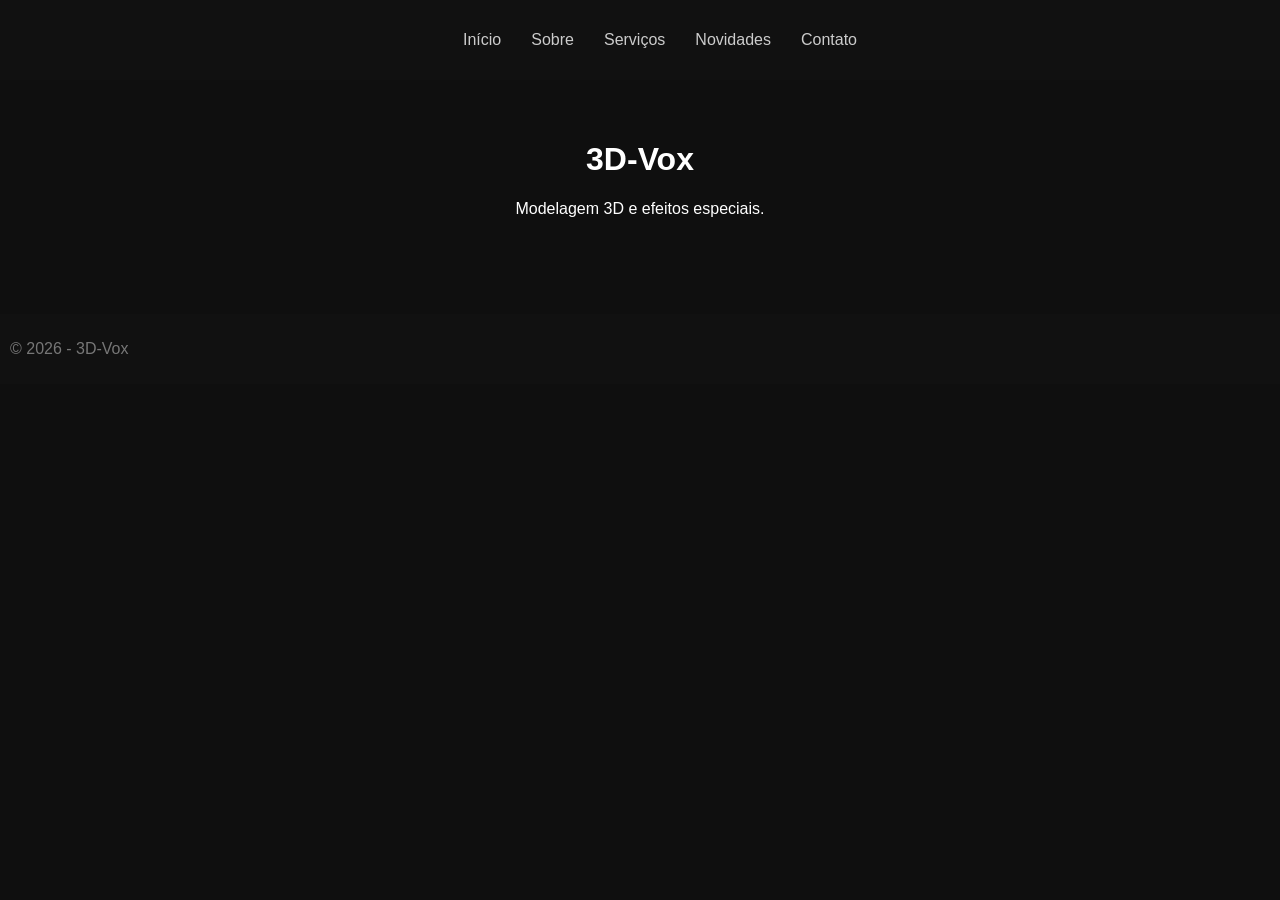
==== index.html @ 21febd4f "initial" ====
<!DOCTYPE html><html><head><meta charset='UTF-8'><link rel='stylesheet' href='style.css'></head><body><header><nav><ul><li><a href='index.html'>Início</a></li><li><a href='sobre.html'>Sobre</a></li><li><a href='produtos.html'>Serviços</a></li><li><a href='novidades.html'>Novidades</a></li><li><a href='contato.html'>Contato</a></li></ul></nav></header><main class='container'><h1>3D-Vox</h1><p>Modelagem 3D e efeitos especiais.</p></main><footer><p>© 2026 - 3D-Vox</p></footer><script src='script.js'></script></body></html>
---- style.css ----
body{margin:0;font-family:sans-serif;background:#0f0f0f;color:#fff}header{background:#111;padding:15px}nav ul{display:flex;justify-content:center;list-style:none}nav ul li{margin:0 15px}nav ul li a{color:#ccc;text-decoration:none}nav ul li a:hover{color:#00ffd5}.container{max-width:1000px;margin:auto;padding:40px;text-align:center}.grid{display:grid;grid-template-columns:repeat(auto-fit,minmax(250px,1fr));gap:20px}.card{background:#1a1a1a;border-radius:10px;overflow:hidden;transition:.3s}.card:hover{transform:scale(1.05)}.card img{width:100%}footer{background:#111;padding:10px;color:#777;margin-top:40px}button{padding:10px;background:#00ffd5;border:none;cursor:pointer}
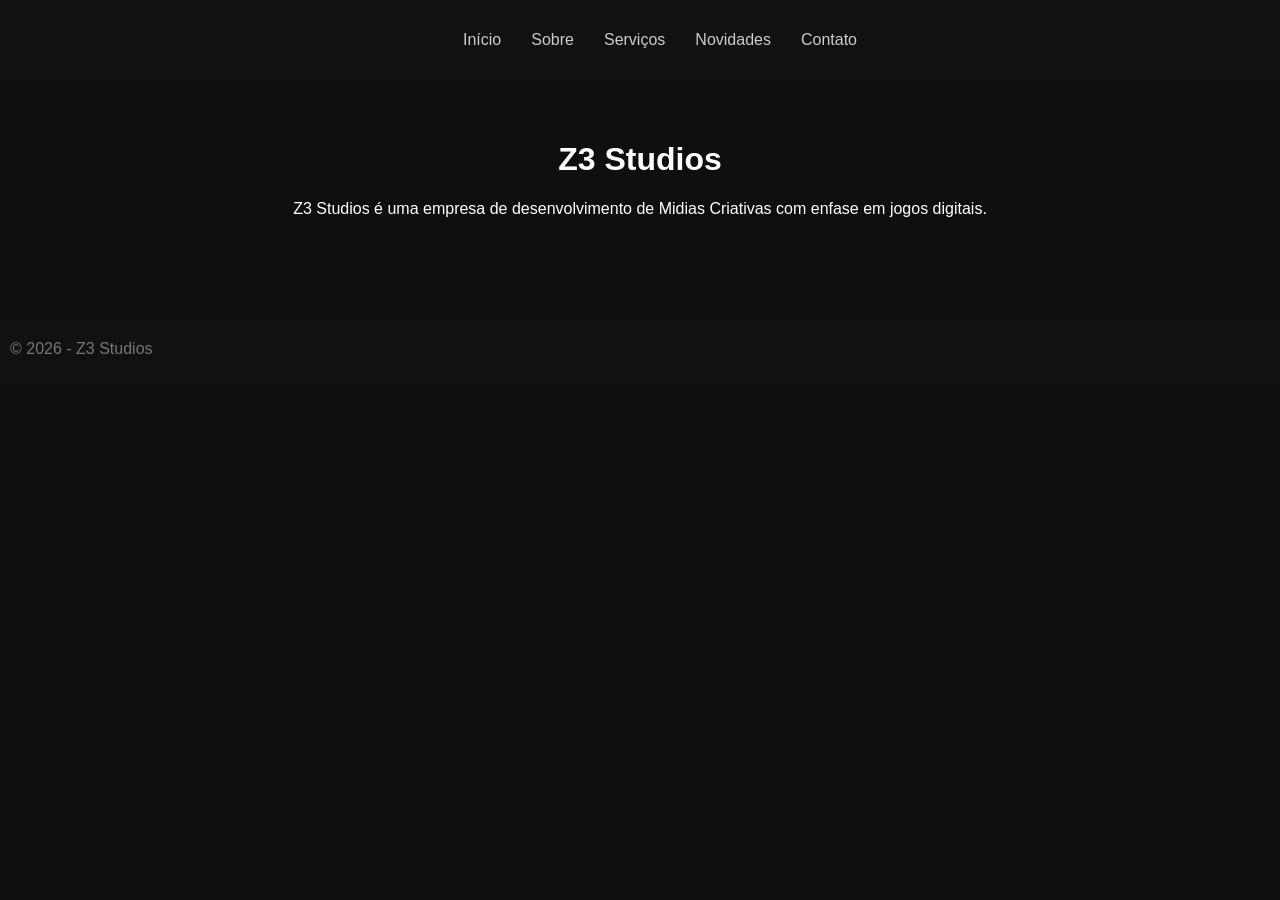
==== commit 864ea2bd: "1 - z3 trocado + functions" ====
--- a/index.html
+++ b/index.html
@@ -1 +1,34 @@
-<!DOCTYPE html><html><head><meta charset='UTF-8'><link rel='stylesheet' href='style.css'></head><body><header><nav><ul><li><a href='index.html'>Início</a></li><li><a href='sobre.html'>Sobre</a></li><li><a href='produtos.html'>Serviços</a></li><li><a href='novidades.html'>Novidades</a></li><li><a href='contato.html'>Contato</a></li></ul></nav></header><main class='container'><h1>3D-Vox</h1><p>Modelagem 3D e efeitos especiais.</p></main><footer><p>© 2026 - 3D-Vox</p></footer><script src='script.js'></script></body></html>+<!DOCTYPE html>
+<html>
+
+<head>
+    <meta charset='UTF-8'>
+    <link rel='stylesheet' href='style.css'>
+</head>
+
+<body>
+    <header>
+        <nav>
+            <ul>
+                <li><a href='index.html'>Início</a></li>
+                <li><a href='sobre.html'>Sobre</a></li>
+                <li><a href='produtos.html'>Serviços</a></li>
+                <li><a href='novidades.html'>Novidades</a></li>
+                <li><a href='contato.html'>Contato</a></li>
+            </ul>
+        </nav>
+    </header>
+
+    <main class='container'>
+        <h1>Z3 Studios</h1>
+        <p>Z3 Studios é uma empresa de desenvolvimento de Midias Criativas com enfase em jogos digitais.</p>
+    </main>
+
+    <footer>
+        <p>© 2026 - Z3 Studios</p>
+    </footer>
+
+    <script src='script.js'></script>
+</body>
+
+</html>
--- a/style.css
+++ b/style.css
@@ -1 +1,72 @@
-body{margin:0;font-family:sans-serif;background:#0f0f0f;color:#fff}header{background:#111;padding:15px}nav ul{display:flex;justify-content:center;list-style:none}nav ul li{margin:0 15px}nav ul li a{color:#ccc;text-decoration:none}nav ul li a:hover{color:#00ffd5}.container{max-width:1000px;margin:auto;padding:40px;text-align:center}.grid{display:grid;grid-template-columns:repeat(auto-fit,minmax(250px,1fr));gap:20px}.card{background:#1a1a1a;border-radius:10px;overflow:hidden;transition:.3s}.card:hover{transform:scale(1.05)}.card img{width:100%}footer{background:#111;padding:10px;color:#777;margin-top:40px}button{padding:10px;background:#00ffd5;border:none;cursor:pointer}+body {
+    margin: 0;
+    font-family: sans-serif;
+    background: #0f0f0f;
+    color: #fff;
+}
+
+header {
+    background: #111;
+    padding: 15px;
+}
+
+nav ul {
+    display: flex;
+    justify-content: center;
+    list-style: none;
+}
+
+nav ul li {
+    margin: 0 15px;
+}
+
+nav ul li a {
+    color: #ccc;
+    text-decoration: none;
+}
+
+nav ul li a:hover {
+    color: #00ffd5;
+}
+
+.container {
+    max-width: 1000px;
+    margin: auto;
+    padding: 40px;
+    text-align: center;
+}
+
+.grid {
+    display: grid;
+    grid-template-columns: repeat(auto-fit, minmax(250px, 1fr));
+    gap: 20px;
+}
+
+.card {
+    background: #1a1a1a;
+    border-radius: 10px;
+    overflow: hidden;
+    transition: .3s;
+}
+
+.card:hover {
+    transform: scale(1.05);
+}
+
+.card img {
+    width: 100%;
+}
+
+footer {
+    background: #111;
+    padding: 10px;
+    color: #777;
+    margin-top: 40px;
+}
+
+button {
+    padding: 10px;
+    background: #00ffd5;
+    border: none;
+    cursor: pointer;
+}
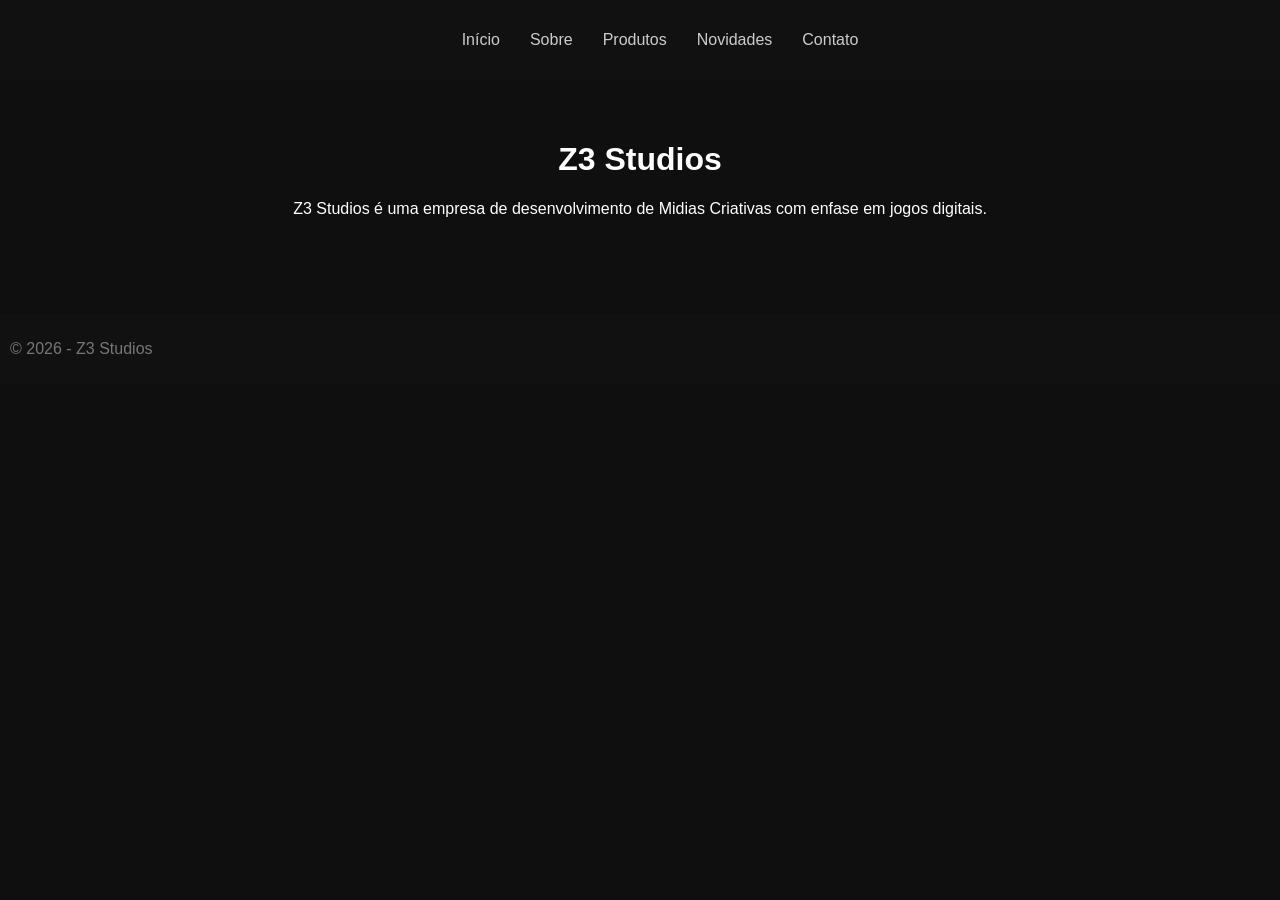
==== commit b1fb73cb: "Product pronto" ====
--- a/index.html
+++ b/index.html
@@ -12,7 +12,7 @@
             <ul>
                 <li><a href='index.html'>Início</a></li>
                 <li><a href='sobre.html'>Sobre</a></li>
-                <li><a href='produtos.html'>Serviços</a></li>
+                <li><a href='produtos.html'>Produtos</a></li>
                 <li><a href='novidades.html'>Novidades</a></li>
                 <li><a href='contato.html'>Contato</a></li>
             </ul>
--- a/style.css
+++ b/style.css
@@ -69,4 +69,23 @@
     background: #00ffd5;
     border: none;
     cursor: pointer;
+}
+
+.social-container {
+    margin-top: 30px;
+}
+
+.social-row {
+    display: grid;
+    grid-template-columns: repeat(3, 1fr);
+    gap: 10px;
+}
+
+.social-row button {
+    width: 100%;
+}
+
+.whatsapp-btn {
+    margin-top: 10px;
+    width: 100%;
 }
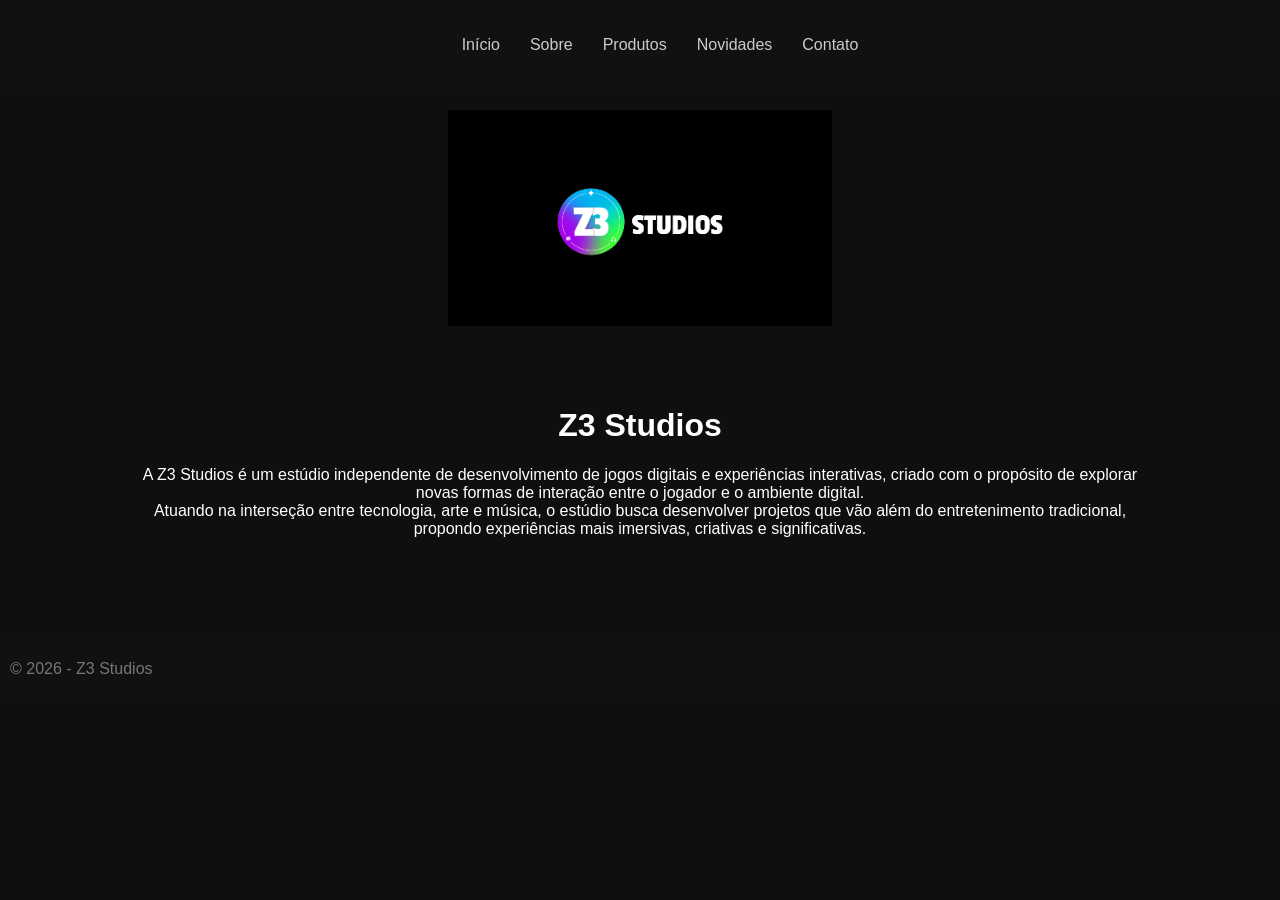
==== commit 35350f71: "try-it" ====
--- a/index.html
+++ b/index.html
@@ -19,9 +19,18 @@
         </nav>
     </header>
 
+    <img class="inicial-banner-img" src='img/z3 logo escrito (5) (1).png'>
     <main class='container'>
+
+
+        
         <h1>Z3 Studios</h1>
-        <p>Z3 Studios é uma empresa de desenvolvimento de Midias Criativas com enfase em jogos digitais.</p>
+        <p>
+            A Z3 Studios é um estúdio independente de desenvolvimento de jogos digitais e experiências interativas,
+            criado com o propósito de explorar novas formas de interação entre o jogador e o ambiente digital.
+        </br>Atuando na interseção entre tecnologia, arte e música, o estúdio busca desenvolver projetos que vão além
+            do entretenimento tradicional, propondo experiências mais imersivas, criativas e significativas.
+        </p>
     </main>
 
     <footer>
--- a/style.css
+++ b/style.css
@@ -7,17 +7,19 @@
 
 header {
     background: #111;
-    padding: 15px;
+    padding: 20px 0;
 }
 
 nav ul {
     display: flex;
     justify-content: center;
+    align-items: center;
     list-style: none;
+    gap: 30px;
 }
 
 nav ul li {
-    margin: 0 15px;
+    margin: 0;
 }
 
 nav ul li a {
@@ -75,6 +77,7 @@
     margin-top: 30px;
 }
 
+/* ======= Contact ===== */
 .social-row {
     display: grid;
     grid-template-columns: repeat(3, 1fr);
@@ -88,4 +91,54 @@
 .whatsapp-btn {
     margin-top: 10px;
     width: 100%;
+}
+
+/* ====== About ====== */
+.team-container {
+    max-width: 1900px;
+    margin: auto;
+    padding: 40px 20px;
+    text-align: center;
+}
+
+.team-grid {
+    display: grid;
+    grid-template-columns: repeat(auto-fit, minmax(300px, 1fr));
+    gap: 20px;
+    margin-top: 20px;
+}
+
+
+
+.team-card 
+{
+    background: #1a1a1a;
+    padding: 2px;
+    border-radius: 1px;
+    text-align: center;
+    align-items: center;
+    display: flex;
+    flex-direction: column;
+}
+
+.team-img 
+{
+width: 100%;
+aspect-ratio: 1 / 1;
+object-fit: cover;
+border-radius: 8px;
+}
+
+.team-card {
+    margin: 10px 0 5px 0;
+}
+
+
+/* ======= index ======= */
+
+.inicial-banner-img {
+    width: 30%;
+    height: auto;
+    display: block;
+    margin: 20px auto;
 }
